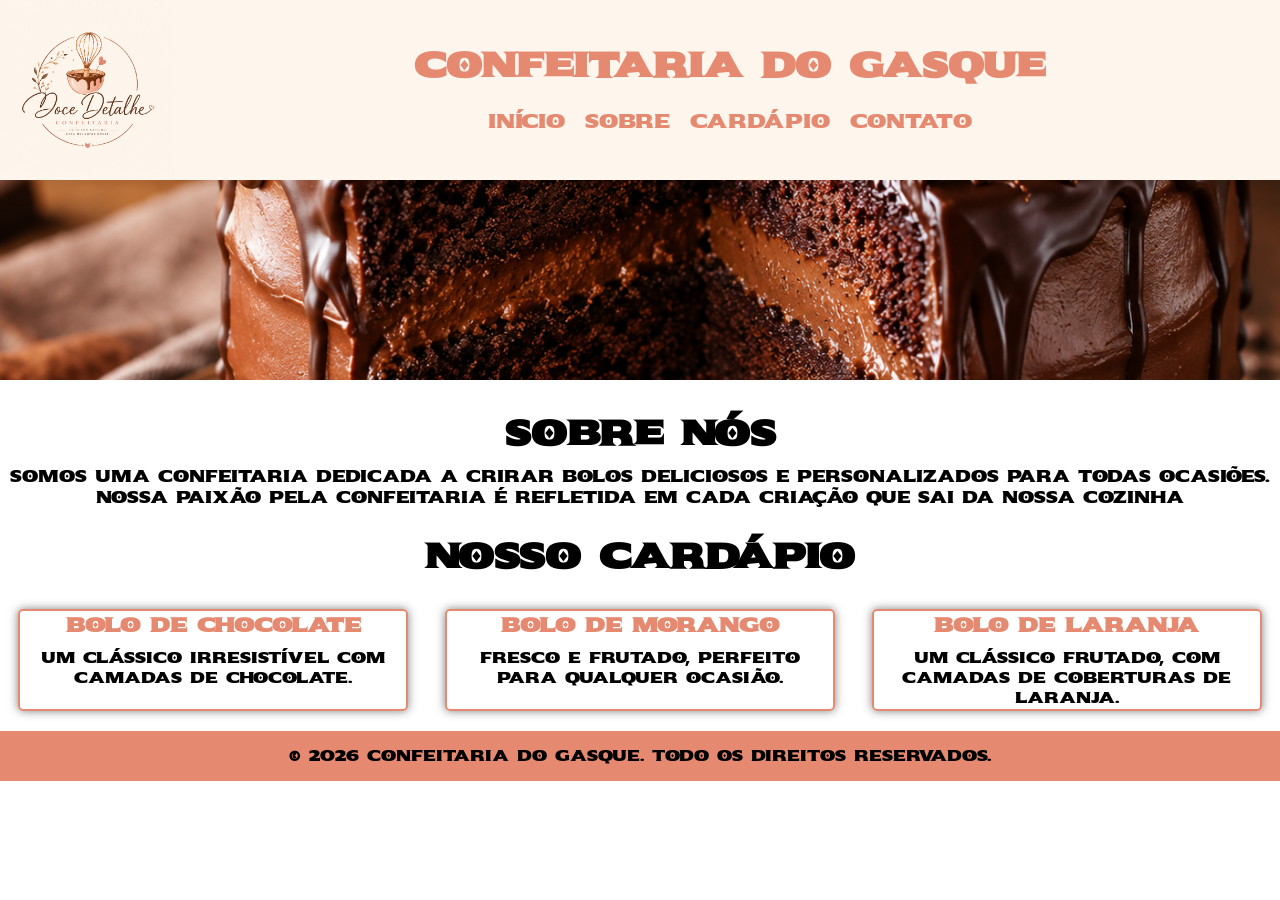
==== index.html @ 0a8255ca "site" ====
<!DOCTYPE html>
<html lang="pt-BR">
<head>
    <meta charset="UTF-8">
    <meta name="viewport" content="width=device-width, initial-scale=1.0">
    <title>Home</title>
    <link rel="stylesheet" href="css/index.css">
    <link rel="preconnect" href="https://fonts.googleapis.com">
<link rel="preconnect" href="https://fonts.gstatic.com" crossorigin>
<link href="https://fonts.googleapis.com/css2?family=Caacupe+One&family=Open+Sans:ital,wght@0,300..800;1,300..800&family=Sekuya&display=swap" rel="stylesheet">
</head>
<body>
    <header>
        <div class="div-logo">
            <img class = "logotipo" src="img/logo.png" alt="logotipo da confeitaria">
        </div>
        <div class="div-menu">
            <h1>
                Confeitaria do Gasque
            </h1>

            <br/>

            <nav>
                <ul>
                    <li>
                        <a href="index.html">Início</a>
                    </li>
                    <li>
                        <a href="pages/sobre.html">Sobre</a>
                    </li>
                    <li>
                        <a href="pages/cardapio.html">Cardápio</a>
                    </li>
                    <li>
                        <a href="pages/contato.html">Contato</a>
                    </li>
                </ul>
            </nav>
        </div>
    </header>

    
    <img id="img" class="img-bolo" src="img/bolo1.png" alt="">
    
    <section class = "sobre">
        <h2>Sobre Nós</h2>
        <p>
            Somos uma confeitaria dedicada a 
            crirar bolos deliciosos e personalizados
            para todas ocasiões. <br/>
            Nossa paixão pela confeitaria é refletida
            em cada criação que sai da nossa 
            cozinha
        </p>
    </section>

    <section class="sobre">
        <h2>Nosso Cardápio</h2>
        
        <div class="menu-cardapio-itens">

            <div class="menu-cardapio-item">
                <h3>Bolo de Chocolate</h3>
                <p>
                    um clássico irresistível
                    com camadas de chocolate.
                </p>
            </div>

            <div class="menu-cardapio-item">
                <h3>Bolo de Morango</h3>
                <p>
                    Fresco e frutado, perfeito
                    para qualquer ocasião.
                </p>
            </div>

             <div class="menu-cardapio-item">
                <h3>Bolo de Laranja</h3>
                <p>
                    um clássico 
                    frutado,
                    com camadas de coberturas de laranja.
                </p>
            </div>

        </div>
    </section>

    <footer>
        &copy; 2026 Confeitaria do Gasque. Todo os direitos reservados.
    </footer>

</body>
<script src="js/index.js"></script>
</html>
---- css/index.css ----
* {
    margin: 0;
    padding: 0;
    font-family: "Sekuya", system-ui;
}

header {
    height: 180px;
    display: flex;
    background-color: #FEF5EC;
}


.div-logo {
    width: 14%;
    height: 175px;   
}

.div-menu {
    width: 86%;
    height: 175px;
    display: flex;
    flex-direction: column;
    align-items: center;
    justify-content: center;
}

.logotipo {
    height: 175px;
}

ul {
    display: flex;
    gap: 20px;
    justify-content: center;
    list-style-type: none;

}

h1 {
    color: #E68971;
    font-size: 35px;
}

a {
    text-decoration: none;
    color: #E68971;
    font-size: 19px;
}

a:hover {
    cursor: pointer;
    text-decoration: underline;
}

.img-bolo {
    width: 100%;
    height: 200px;
    object-fit: cover;
}

.sobre {
    text-align: center;
    margin-top: 10px;
}

h2{
    font-size: 35px;
    margin-top: 25px;
}

p{
    font-size: 16px;
    margin-top: 10px;    
}

.menu-cardapio-itens {
    display: flex;
    justify-content: space-around;
    margin-top: 30px;
}

.menu-cardapio-item {
    border: 2px solid #E68971;;
    border-radius: 5px;
    width: 30%;
    box-shadow: 0 0 10px rgba(0, 0, 0, 0.5);
    padding: 1px;
}

h3 {
    font-size: 20px;
    color: #E68971;
    font-weight: bold;
}

.menu-cardapio-item p {
    font-size: 15px;
}

footer {
    background-color: #E68971;
    height: 50px;
    margin-top: 20px;
    font-size: 15px;
    display: flex ;
    justify-content: center;
    align-items: center;
}
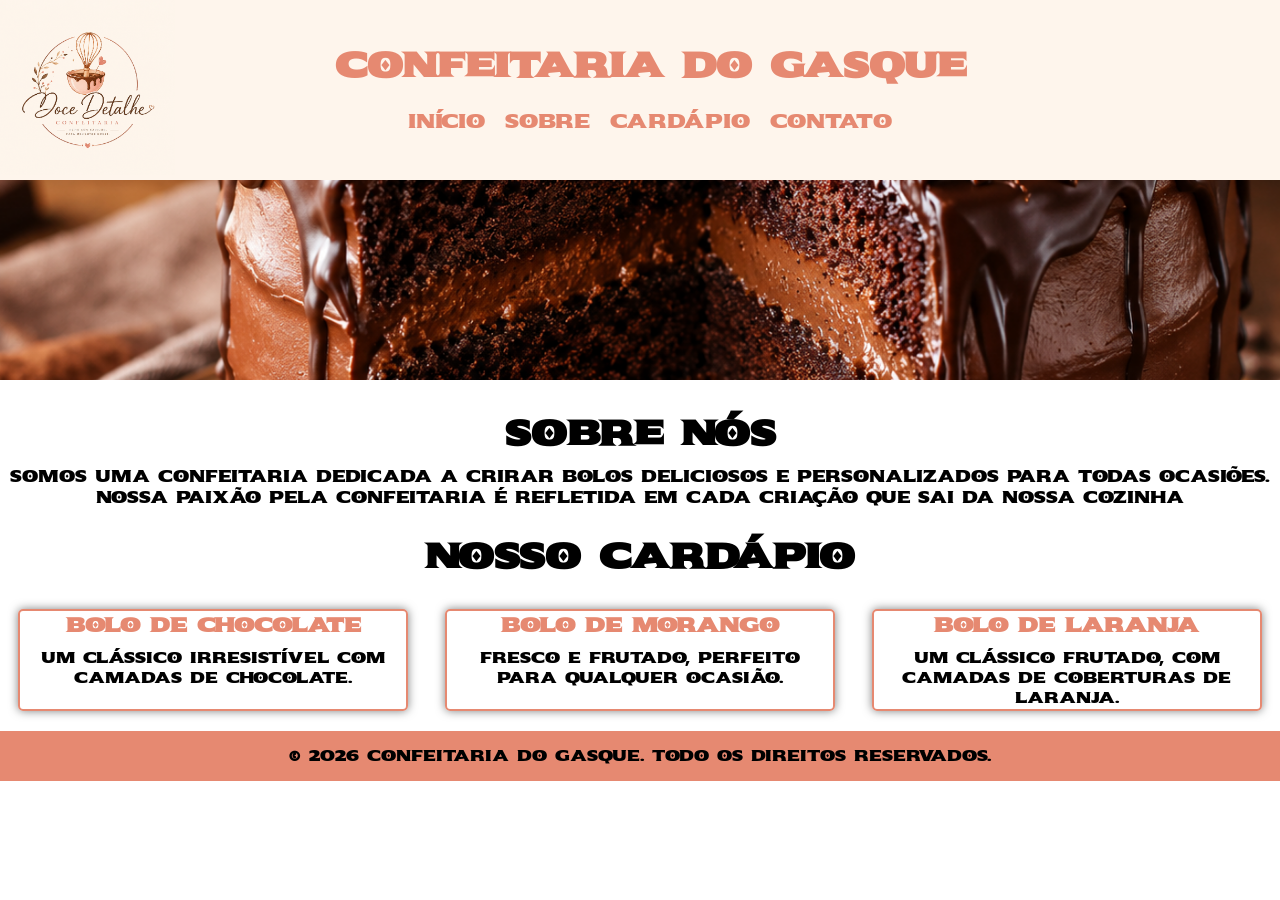
==== commit acf8859c: "terminando site" ====
--- a/index.html
+++ b/index.html
@@ -38,6 +38,7 @@
                 </ul>
             </nav>
         </div>
+        <div class="div-logo"></div>
     </header>
 
     
@@ -94,4 +95,5 @@
 
 </body>
 <script src="js/index.js"></script>
-</html>+</html>
+
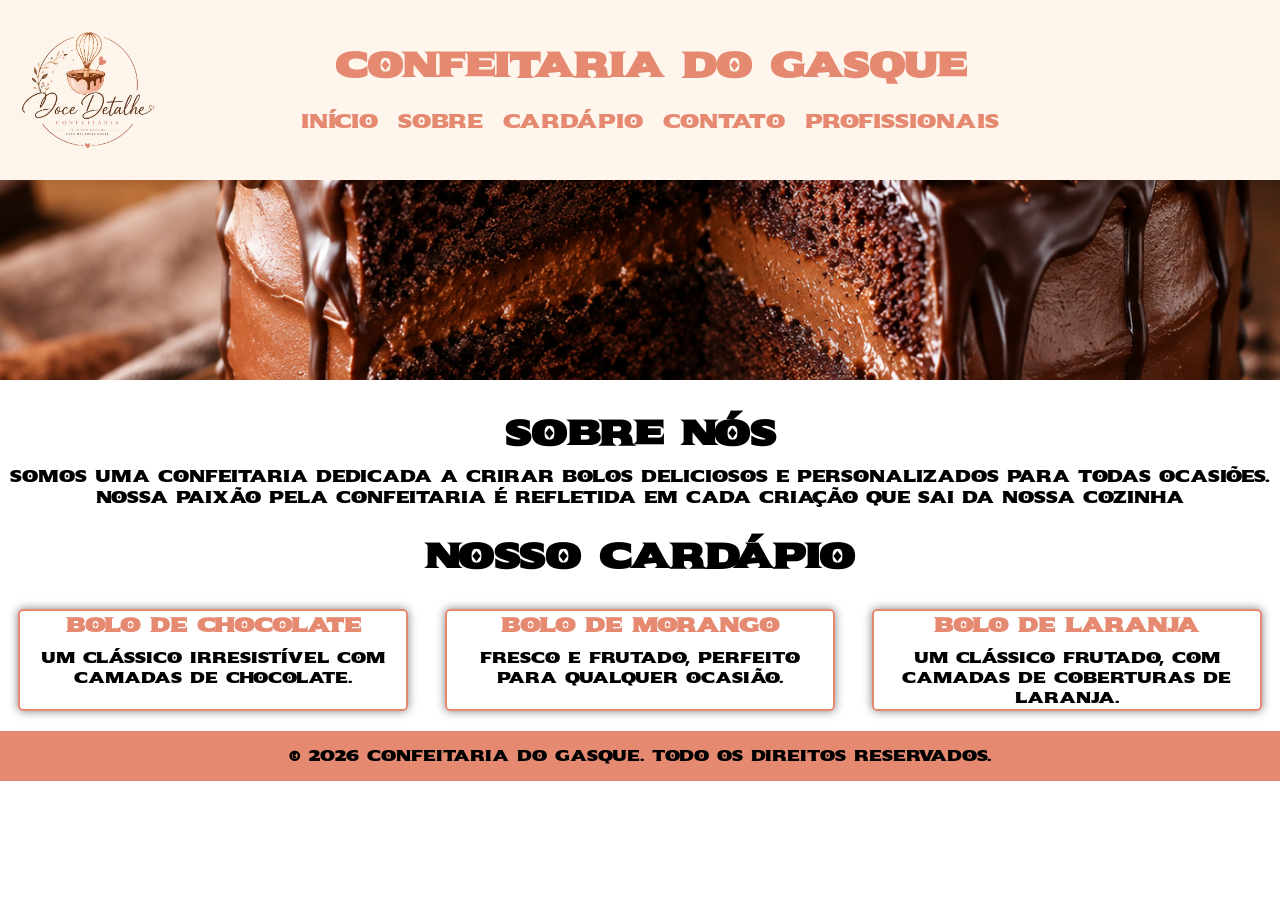
==== commit 180f8af6: "atividade" ====
--- a/index.html
+++ b/index.html
@@ -34,6 +34,9 @@
                     </li>
                     <li>
                         <a href="pages/contato.html">Contato</a>
+                    </li>
+                    <li>
+                        <a href="pages/profissionais.html">Profissionais</a>
                     </li>
                 </ul>
             </nav>
